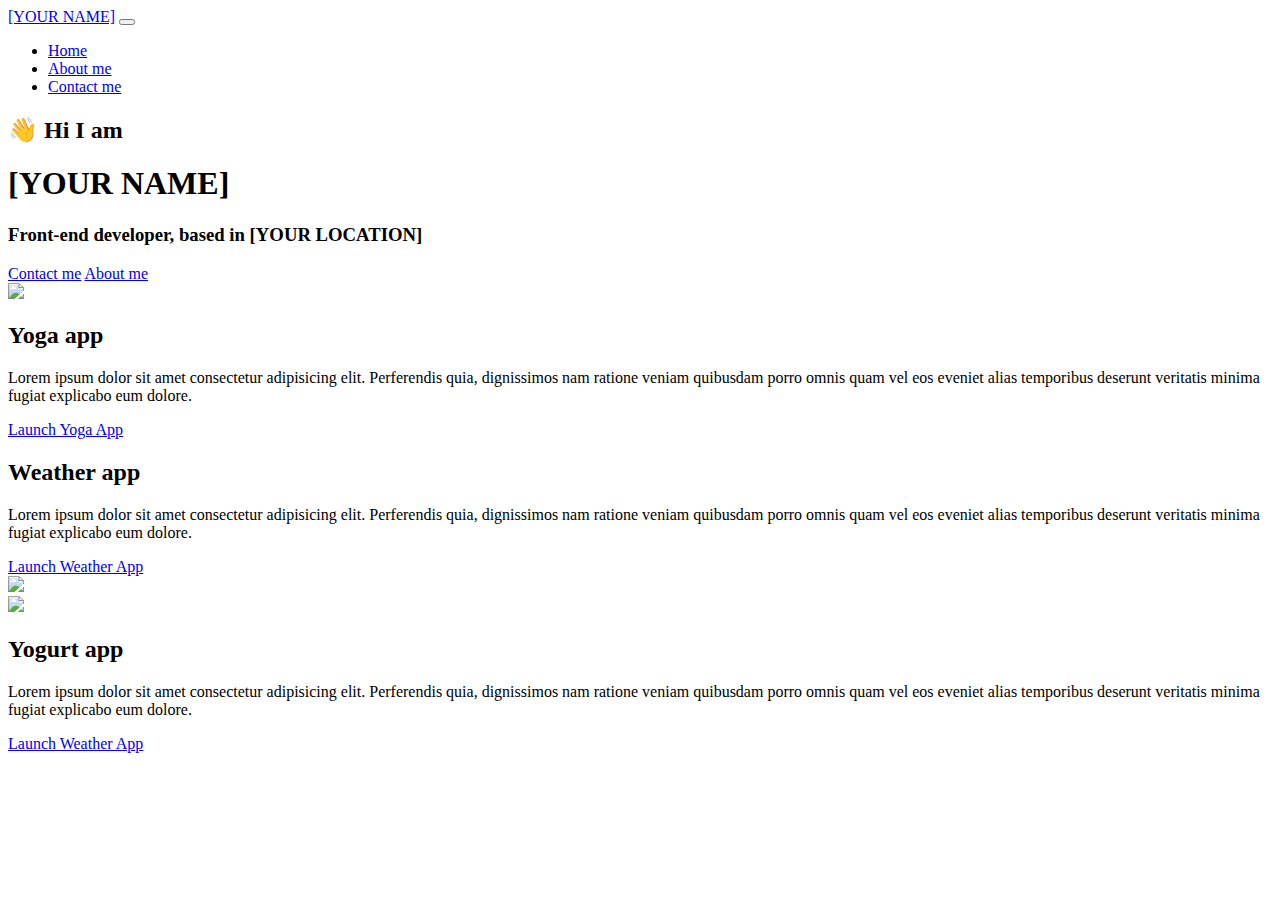
==== index.html @ ba9b211b "added html" ====
<!DOCTYPE html>
<html lang="en">
  <head>
    <meta charset="UTF-8" />
    <meta http-equiv="X-UA-Compatible" content="IE=edge" />
    <meta name="viewport" content="width=device-width, initial-scale=1.0" />
    <title>[YOUR NAME]</title>
    <link
      href="https://cdn.jsdelivr.net/npm/bootstrap@5.0.0-beta2/dist/css/bootstrap.min.css"
      rel="stylesheet"
      integrity="sha384-BmbxuPwQa2lc/FVzBcNJ7UAyJxM6wuqIj61tLrc4wSX0szH/Ev+nYRRuWlolflfl"
      crossorigin="anonymous"
    />
    <script
      src="https://cdn.jsdelivr.net/npm/bootstrap@5.0.0-beta2/dist/js/bootstrap.bundle.min.js"
      integrity="sha384-b5kHyXgcpbZJO/tY9Ul7kGkf1S0CWuKcCD38l8YkeH8z8QjE0GmW1gYU5S9FOnJ0"
      crossorigin="anonymous"
    ></script>
    <link rel="stylesheet" href="style.css" />
  </head>
  <body>
    <nav class="navbar navbar-expand-lg navbar-light bg-light fixed-top">
      <div class="container">
        <a class="navbar-brand" href="index.html">[YOUR NAME]</a>
        <button
          class="navbar-toggler"
          type="button"
          data-bs-toggle="collapse"
          data-bs-target="#navbarNav"
          aria-controls="navbarNav"
          aria-expanded="false"
          aria-label="Toggle navigation"
        >
          <span class="navbar-toggler-icon"></span>
        </button>
        <div class="collapse navbar-collapse" id="navbarNav">
          <ul class="navbar-nav">
            <li class="nav-item">
              <a class="nav-link active" aria-current="page" href="index.html"
                >Home</a
              >
            </li>
            <li class="nav-item">
              <a class="nav-link" href="about.html">About me</a>
            </li>
            <li class="nav-item">
              <a class="nav-link" href="about.html#contact">Contact me</a>
            </li>
          </ul>
        </div>
      </div>
    </nav>
    <h2 class="text-center">👋 Hi I am</h2>
    <h1 class="text-center">[YOUR NAME]</h1>
    <h3 class="text-center">Front-end developer, based in [YOUR LOCATION]</h3>
    <div class="navigation-links mb-5">
      <a href="about.html#contact" class="primary-link">Contact me</a>
      <a href="about.html" class="secondary-link">About me</a>
    </div>
    <div class="container">
      <div class="row">
        <div class="col-6">
          <img src="images/yoga.png" class="img-fluid rounded" />
        </div>
        <div class="col-6">
          <h2 class="mb-3">Yoga app</h2>
          <p>
            Lorem ipsum dolor sit amet consectetur adipisicing elit. Perferendis
            quia, dignissimos nam ratione veniam quibusdam porro omnis quam vel
            eos eveniet alias temporibus deserunt veritatis minima fugiat
            explicabo eum dolore.
          </p>
          <div class="mt-5">
            <a href="#" class="primary-link">Launch Yoga App</a>
          </div>
        </div>
      </div>
      <div class="row mt-5">
        <div class="col-6">
          <h2 class="mb-3">Weather app</h2>
          <p>
            Lorem ipsum dolor sit amet consectetur adipisicing elit. Perferendis
            quia, dignissimos nam ratione veniam quibusdam porro omnis quam vel
            eos eveniet alias temporibus deserunt veritatis minima fugiat
            explicabo eum dolore.
          </p>
          <div class="mt-5">
            <a href="#" class="primary-link">Launch Weather App</a>
          </div>
        </div>
        <div class="col-6">
          <img src="images/weather.png" class="img-fluid rounded" />
        </div>
      </div>
      <div class="row mt-5">
        <div class="col-6">
          <img src="images/yogurt.png" class="img-fluid rounded" />
        </div>
        <div class="col-6">
          <h2 class="mb-3">Yogurt app</h2>
          <p>
            Lorem ipsum dolor sit amet consectetur adipisicing elit. Perferendis
            quia, dignissimos nam ratione veniam quibusdam porro omnis quam vel
            eos eveniet alias temporibus deserunt veritatis minima fugiat
            explicabo eum dolore.
          </p>
          <div class="mt-5">
            <a href="#" class="primary-link">Launch Weather App</a>
          </div>
        </div>
      </div>
    </div>
  </body>
</html>
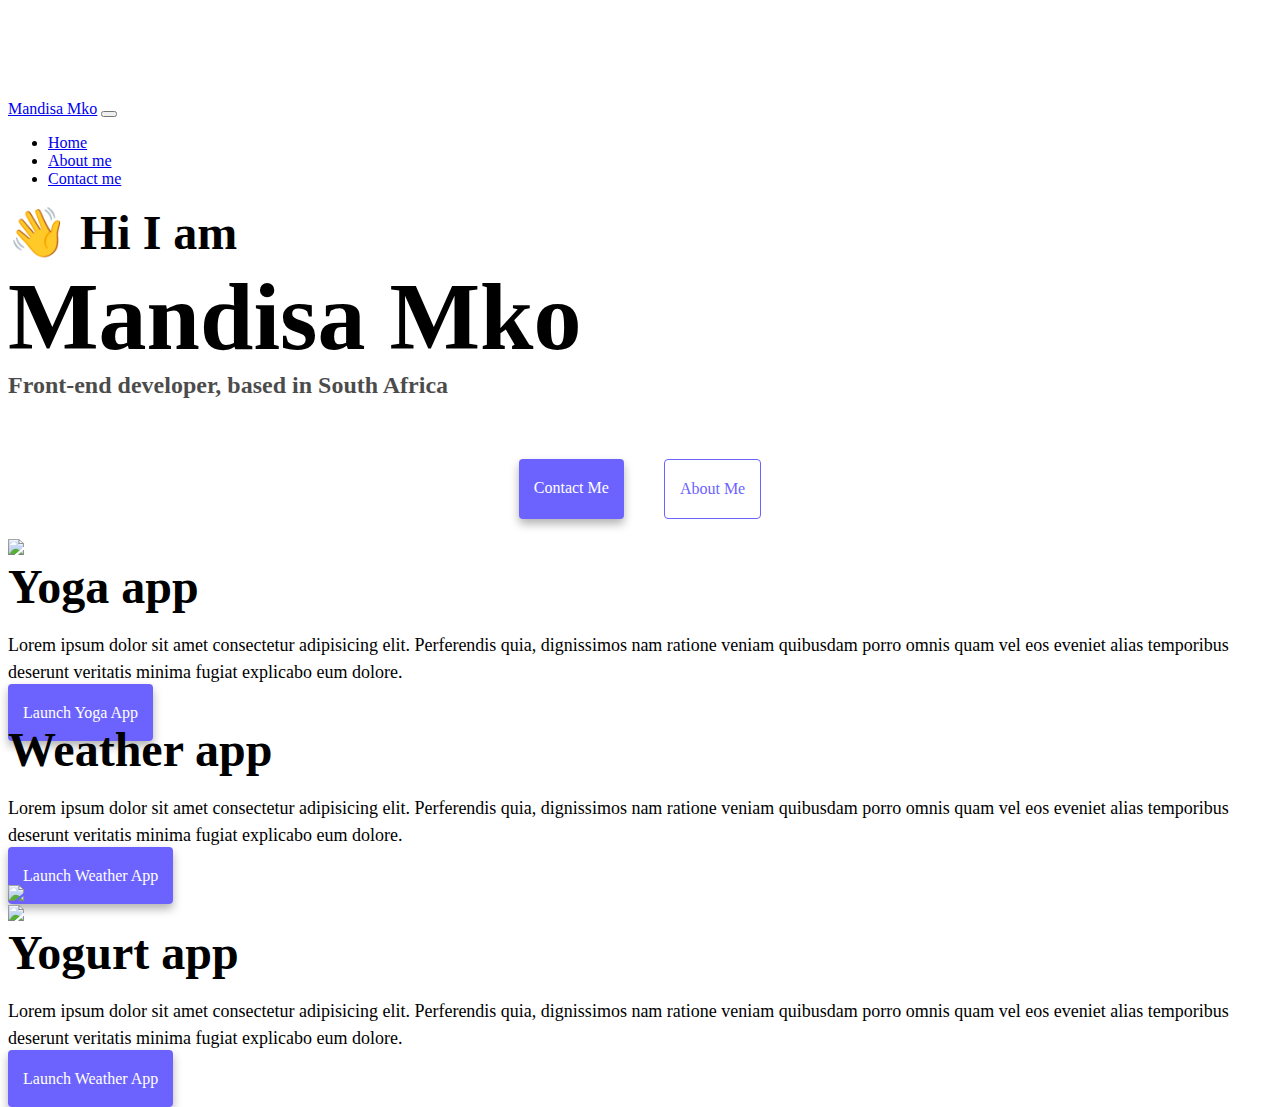
==== commit 860dfbfa: "update index.html" ====
--- a/index.html
+++ b/index.html
@@ -4,7 +4,7 @@
     <meta charset="UTF-8" />
     <meta http-equiv="X-UA-Compatible" content="IE=edge" />
     <meta name="viewport" content="width=device-width, initial-scale=1.0" />
-    <title>[YOUR NAME]</title>
+    <title>MyPortfolio</title>
     <link
       href="https://cdn.jsdelivr.net/npm/bootstrap@5.0.0-beta2/dist/css/bootstrap.min.css"
       rel="stylesheet"
@@ -21,7 +21,7 @@
   <body>
     <nav class="navbar navbar-expand-lg navbar-light bg-light fixed-top">
       <div class="container">
-        <a class="navbar-brand" href="index.html">[YOUR NAME]</a>
+        <a class="navbar-brand" href="index.html">Mandisa Mko</a>
         <button
           class="navbar-toggler"
           type="button"
@@ -51,8 +51,8 @@
       </div>
     </nav>
     <h2 class="text-center">👋 Hi I am</h2>
-    <h1 class="text-center">[YOUR NAME]</h1>
-    <h3 class="text-center">Front-end developer, based in [YOUR LOCATION]</h3>
+    <h1 class="text-center">Mandisa Mko</h1>
+    <h3 class="text-center">Front-end developer, based in South Africa</h3>
     <div class="navigation-links mb-5">
       <a href="about.html#contact" class="primary-link">Contact me</a>
       <a href="about.html" class="secondary-link">About me</a>
--- a/style.css
+++ b/style.css
@@ -0,0 +1,88 @@
+:root {
+  --primary-color: #6c63ff;
+  --secondary-color: #f5f2fe;
+  --box-shadow: 0 5px 10px rgba(0, 0, 0, 0.3);
+}
+
+body {
+  margin-top: 100px;
+}
+
+h1,
+h2,
+h3 {
+  margin: 0;
+}
+
+h1 {
+  font-size: 96px;
+}
+
+h2 {
+  font-size: 48px;
+}
+
+h3 {
+  font-size: 24px;
+  opacity: 0.7;
+}
+
+p {
+  font-size: 18px;
+  line-height: 1.5;
+}
+
+.navigation-links {
+  display: flex;
+  margin-top: 40px;
+  justify-content: center;
+}
+
+.navigation-links a {
+  margin: 20px;
+}
+
+.primary-link {
+  border-radius: 4px;
+  padding: 20px 15px;
+  text-decoration: none;
+  text-transform: capitalize;
+  background: var(--primary-color);
+  box-shadow: var(--box-shadow);
+  color: white;
+}
+
+.secondary-link {
+  border-radius: 4px;
+  padding: 20px 15px;
+  text-decoration: none;
+  text-transform: capitalize;
+  color: var(--primary-color);
+  border: 1px solid var(--primary-color);
+}
+
+.homepage-link {
+  color: var(--primary-color);
+  text-align: center;
+  display: block;
+}
+
+.about-paragraphs {
+  margin: 30px 0;
+}
+
+.about-paragraphs p {
+  margin: 10px;
+}
+
+.email-link {
+  display: flex;
+  justify-content: center;
+  color: var(--primary-color);
+  font-size: 28px;
+  text-decoration: none;
+}
+
+.email-link:hover {
+  text-decoration: underline;
+}
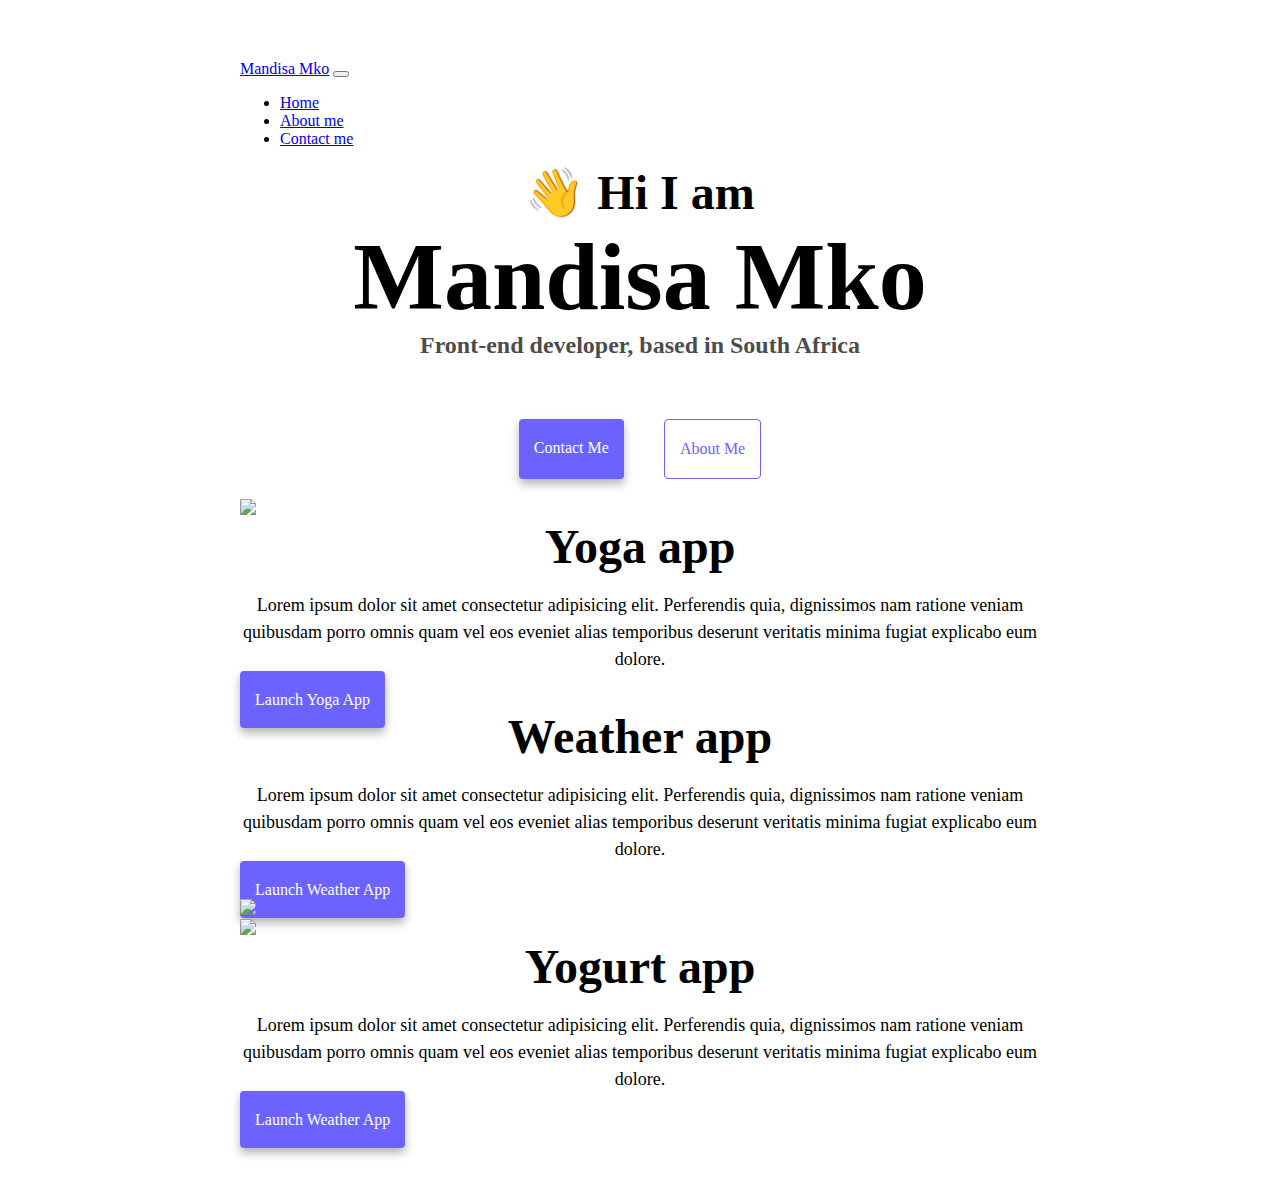
==== commit 7ef87267: "update style.css" ====
--- a/index.html
+++ b/index.html
@@ -70,6 +70,7 @@
             eos eveniet alias temporibus deserunt veritatis minima fugiat
             explicabo eum dolore.
           </p>
+
           <div class="mt-5">
             <a href="#" class="primary-link">Launch Yoga App</a>
           </div>
--- a/style.css
+++ b/style.css
@@ -5,12 +5,14 @@
 }
 
 body {
-  margin-top: 100px;
+  margin: 60px auto;
+  max-width: 800px;
 }
 
 h1,
 h2,
 h3 {
+  text-align: center;
   margin: 0;
 }
 
@@ -30,6 +32,8 @@
 p {
   font-size: 18px;
   line-height: 1.5;
+  text-align: center;
+  border-radius: 4px;
 }
 
 .navigation-links {
@@ -40,9 +44,14 @@
 
 .navigation-links a {
   margin: 20px;
+  border-radius: 4px;
+  padding: 20px 15px;
+  text-transform: capitalize;
+  text-decoration: none;
 }
 
 .primary-link {
+  text-align: center;
   border-radius: 4px;
   padding: 20px 15px;
   text-decoration: none;
@@ -53,6 +62,7 @@
 }
 
 .secondary-link {
+  text-align: center;
   border-radius: 4px;
   padding: 20px 15px;
   text-decoration: none;
@@ -69,6 +79,7 @@
 
 .about-paragraphs {
   margin: 30px 0;
+  display: flex;
 }
 
 .about-paragraphs p {
@@ -86,3 +97,38 @@
 .email-link:hover {
   text-decoration: underline;
 }
+
+@media (max-width: 500px) {
+  h1 {
+    text-align: center;
+    font-size: 30px;
+    line-height: 1.5;
+
+    img {
+      display: none;
+    }
+  }
+  h1,
+  h2,
+  h3 {
+    text-align: center;
+    margin: 0;
+  }
+  h1 {
+    font-size: 85px;
+  }
+  h2 {
+    font-size: 48px;
+  }
+  h3 {
+    opacity: 0.7;
+    font-size: 25px;
+  }
+  p {
+    padding: 20px;
+    font-size: 19px;
+    text-align: center;
+    line-height: 1.5;
+    border-radius: 4px;
+  }
+}
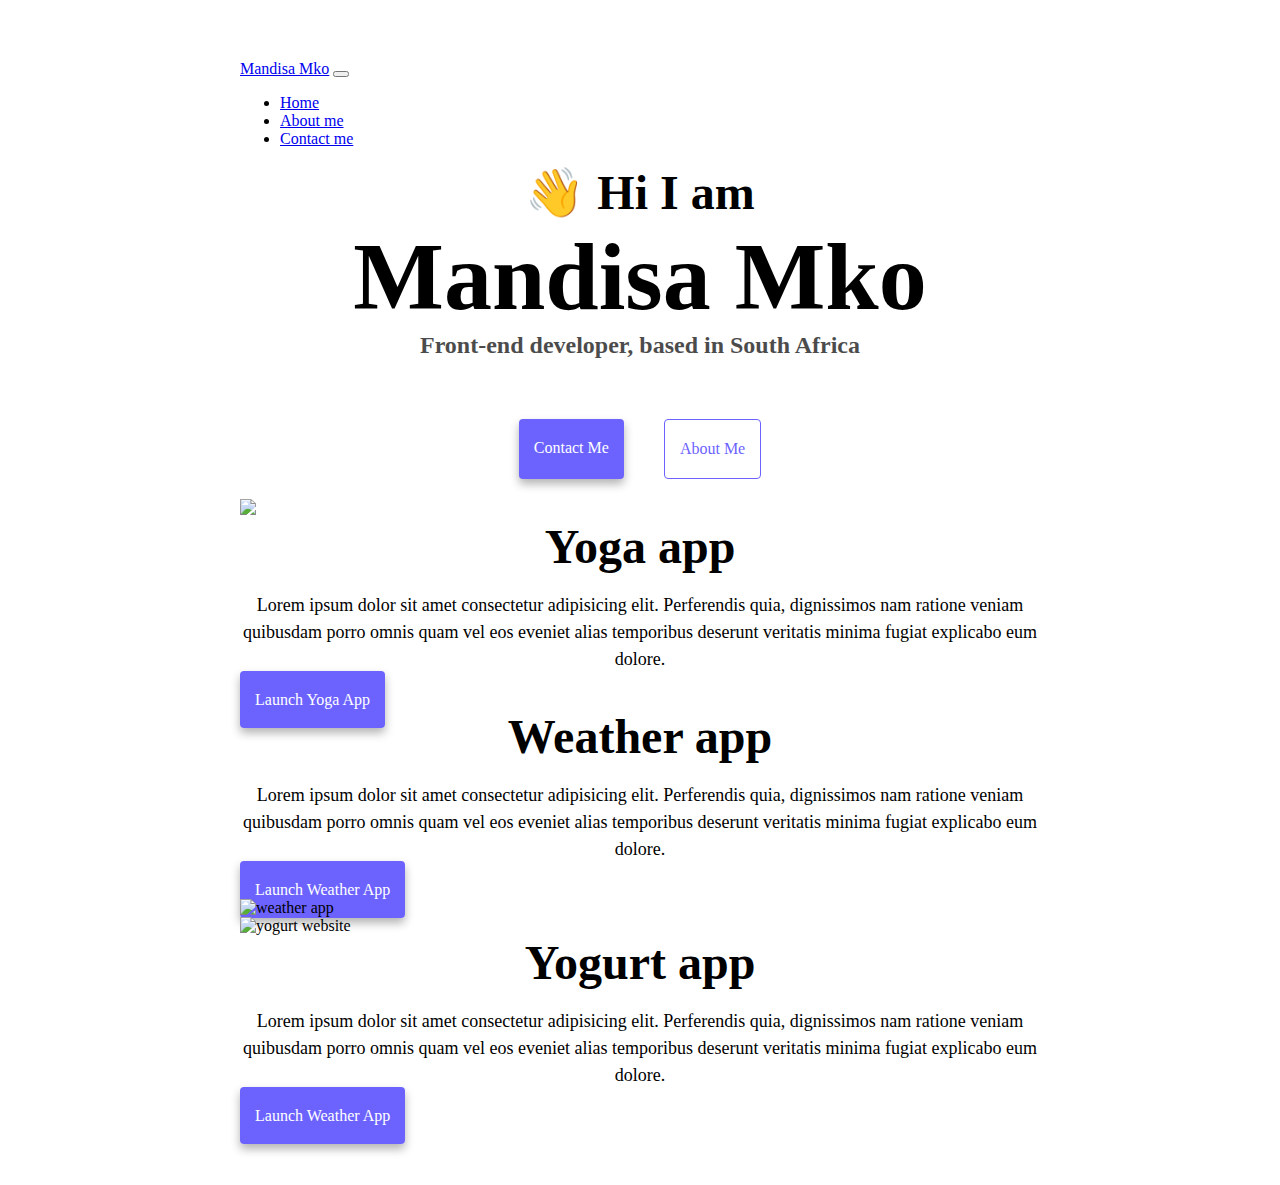
==== commit 359fd6c0: "update index.html" ====
--- a/index.html
+++ b/index.html
@@ -90,12 +90,20 @@
           </div>
         </div>
         <div class="col-6">
-          <img src="images/weather.png" class="img-fluid rounded" />
+          <img
+            src="/images/weather.png"
+            alt="weather app"
+            class="img-fluid rounded"
+          />
         </div>
       </div>
       <div class="row mt-5">
         <div class="col-6">
-          <img src="images/yogurt.png" class="img-fluid rounded" />
+          <img
+            src="/images/yogurt.png"
+            alt="yogurt website"
+            class="img-fluid rounded d-none d-sm-block"
+          />
         </div>
         <div class="col-6">
           <h2 class="mb-3">Yogurt app</h2>
--- a/style.css
+++ b/style.css
@@ -108,27 +108,24 @@
       display: none;
     }
   }
-  h1,
-  h2,
-  h3 {
-    text-align: center;
-    margin: 0;
-  }
-  h1 {
-    font-size: 85px;
-  }
-  h2 {
-    font-size: 48px;
-  }
-  h3 {
-    opacity: 0.7;
-    font-size: 25px;
-  }
-  p {
-    padding: 20px;
-    font-size: 19px;
-    text-align: center;
-    line-height: 1.5;
-    border-radius: 4px;
+
+  @media (min-width: 900px) {
+    h1 {
+      font-size: 85px;
+    }
+    h2 {
+      font-size: 48px;
+    }
+    h3 {
+      opacity: 0.7;
+      font-size: 25px;
+    }
+    p {
+      padding: 20px;
+      font-size: 19px;
+      text-align: center;
+      line-height: 1.5;
+      border-radius: 4px;
+    }
   }
 }
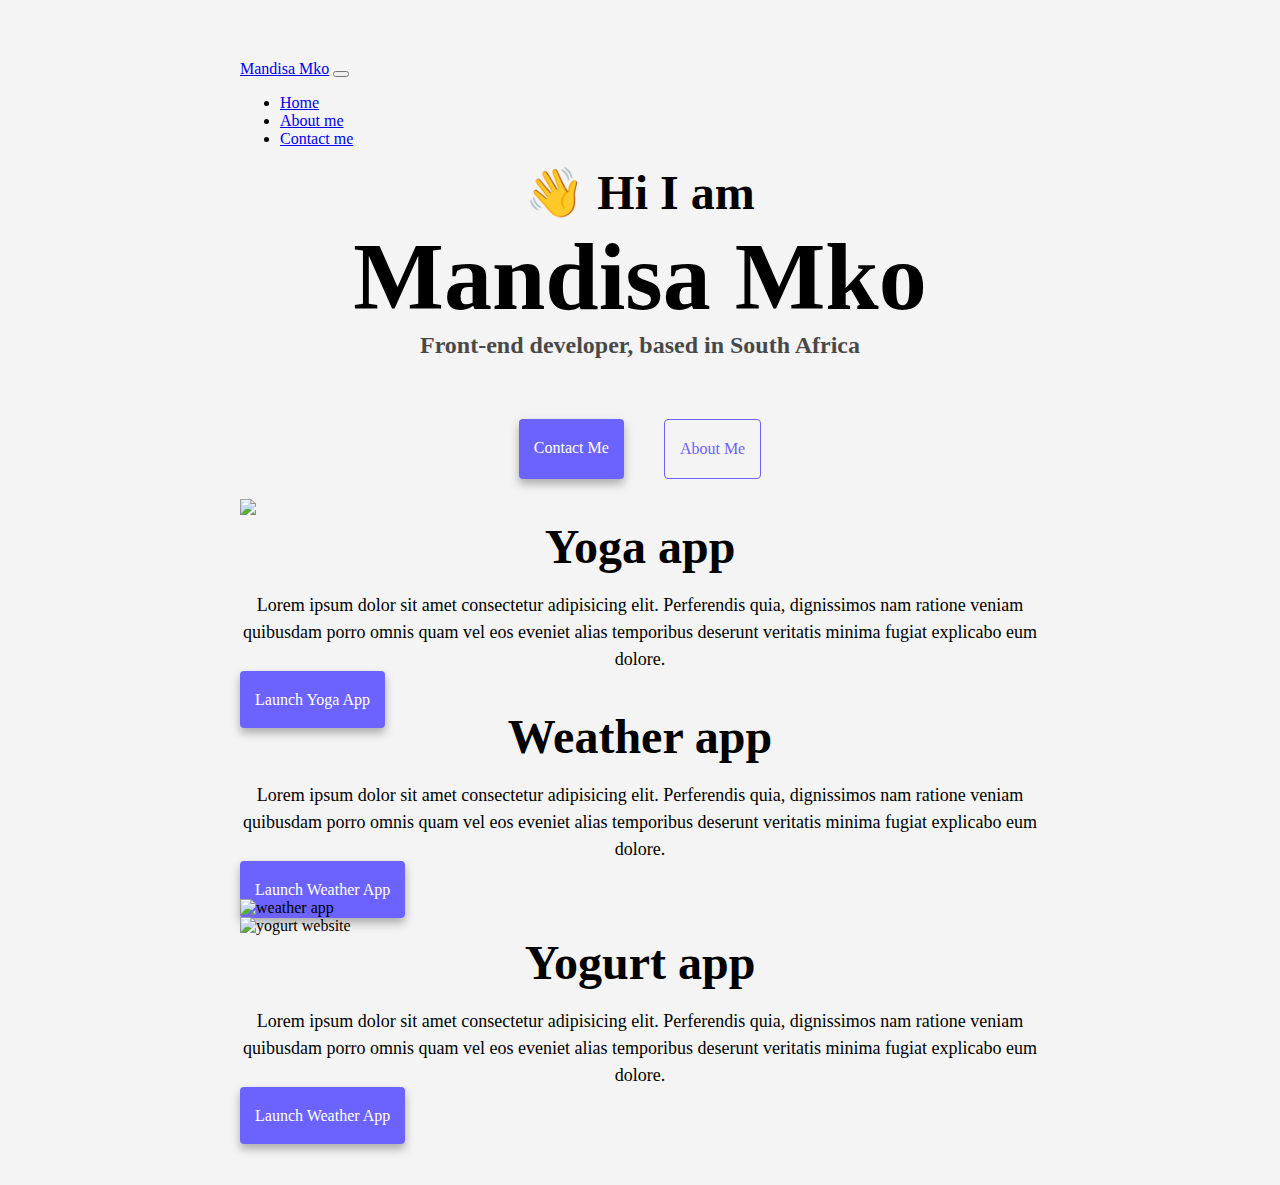
==== commit c7e7627e: "update html" ====
--- a/index.html
+++ b/index.html
@@ -60,7 +60,7 @@
     <div class="container">
       <div class="row">
         <div class="col-6">
-          <img src="images/yoga.png" class="img-fluid rounded" />
+          <img src="images/c:\Users\User\Downloads\weather.png" class="img-fluid rounded" />
         </div>
         <div class="col-6">
           <h2 class="mb-3">Yoga app</h2>
--- a/style.css
+++ b/style.css
@@ -7,6 +7,7 @@
 body {
   margin: 60px auto;
   max-width: 800px;
+  background-color: #f4f4f4;
 }
 
 h1,
@@ -104,6 +105,10 @@
     font-size: 30px;
     line-height: 1.5;
 
+    p {
+      text-align: center;
+    }
+
     img {
       display: none;
     }
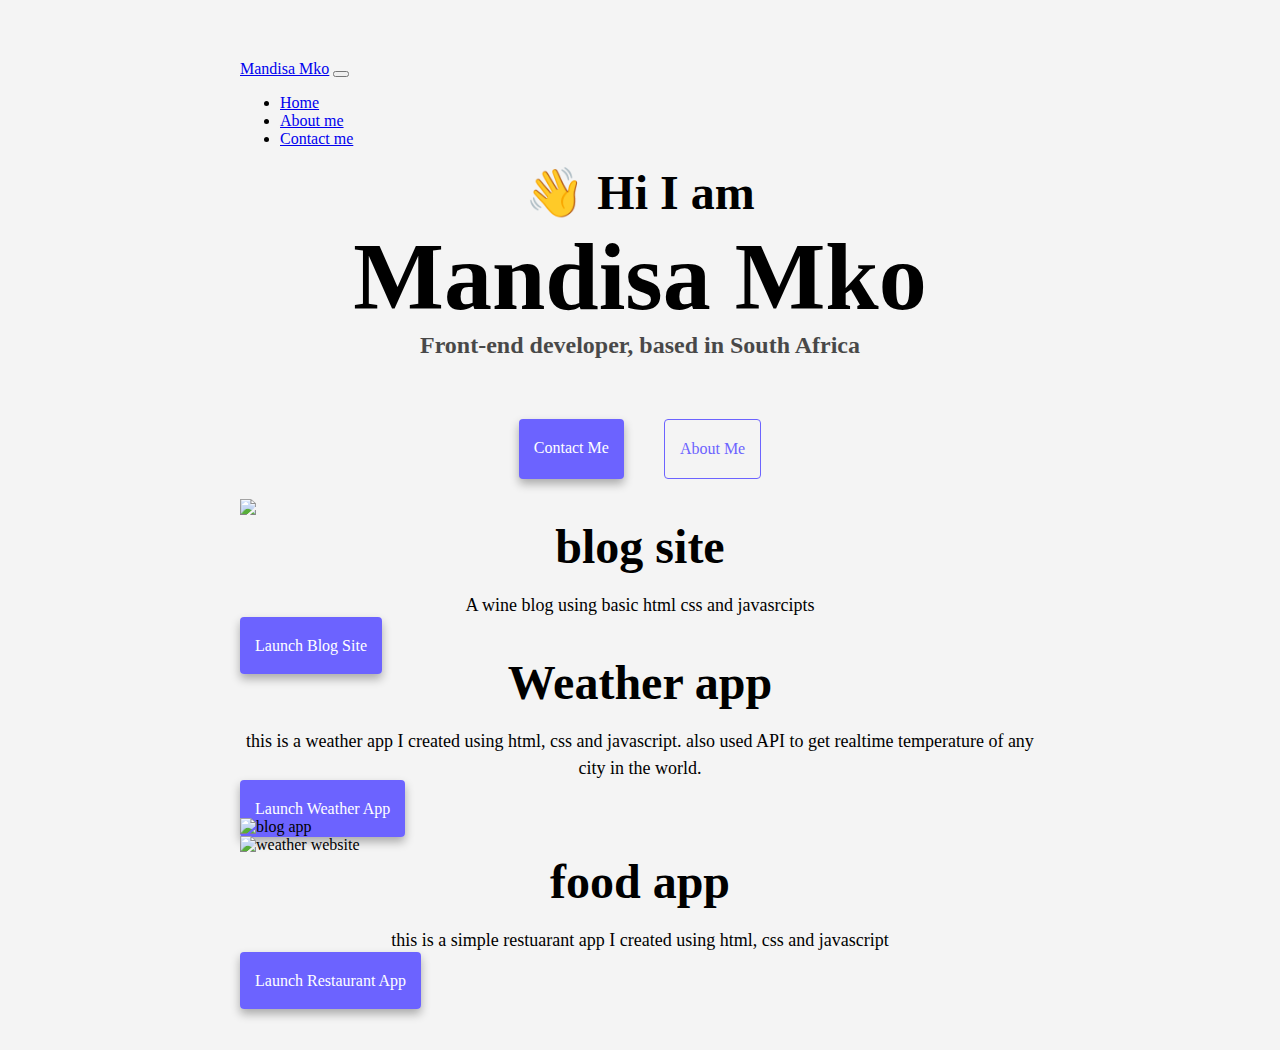
==== commit d6135207: "updated images" ====
--- a/index.html
+++ b/index.html
@@ -60,19 +60,17 @@
     <div class="container">
       <div class="row">
         <div class="col-6">
-          <img src="images/c:\Users\User\Downloads\weather.png" class="img-fluid rounded" />
+          <img
+            src="images/c:\Users\User\Downloads\weather.png"
+            class="img-fluid rounded"
+          />
         </div>
         <div class="col-6">
-          <h2 class="mb-3">Yoga app</h2>
-          <p>
-            Lorem ipsum dolor sit amet consectetur adipisicing elit. Perferendis
-            quia, dignissimos nam ratione veniam quibusdam porro omnis quam vel
-            eos eveniet alias temporibus deserunt veritatis minima fugiat
-            explicabo eum dolore.
-          </p>
+          <h2 class="mb-3">blog site</h2>
+          <p>A wine blog using basic html css and javasrcipts</p>
 
           <div class="mt-5">
-            <a href="#" class="primary-link">Launch Yoga App</a>
+            <a href="#" class="primary-link">Launch Blog Site</a>
           </div>
         </div>
       </div>
@@ -80,10 +78,8 @@
         <div class="col-6">
           <h2 class="mb-3">Weather app</h2>
           <p>
-            Lorem ipsum dolor sit amet consectetur adipisicing elit. Perferendis
-            quia, dignissimos nam ratione veniam quibusdam porro omnis quam vel
-            eos eveniet alias temporibus deserunt veritatis minima fugiat
-            explicabo eum dolore.
+            this is a weather app I created using html, css and javascript. also
+            used API to get realtime temperature of any city in the world.
           </p>
           <div class="mt-5">
             <a href="#" class="primary-link">Launch Weather App</a>
@@ -92,7 +88,7 @@
         <div class="col-6">
           <img
             src="/images/weather.png"
-            alt="weather app"
+            alt="blog app"
             class="img-fluid rounded"
           />
         </div>
@@ -100,21 +96,19 @@
       <div class="row mt-5">
         <div class="col-6">
           <img
-            src="/images/yogurt.png"
-            alt="yogurt website"
+            src="/images/blog.png"
+            alt="weather website"
             class="img-fluid rounded d-none d-sm-block"
           />
         </div>
         <div class="col-6">
-          <h2 class="mb-3">Yogurt app</h2>
+          <h2 class="mb-3">food app</h2>
           <p>
-            Lorem ipsum dolor sit amet consectetur adipisicing elit. Perferendis
-            quia, dignissimos nam ratione veniam quibusdam porro omnis quam vel
-            eos eveniet alias temporibus deserunt veritatis minima fugiat
-            explicabo eum dolore.
+            this is a simple restuarant app I created using html, css and
+            javascript
           </p>
           <div class="mt-5">
-            <a href="#" class="primary-link">Launch Weather App</a>
+            <a href="#" class="primary-link">Launch restaurant App</a>
           </div>
         </div>
       </div>
